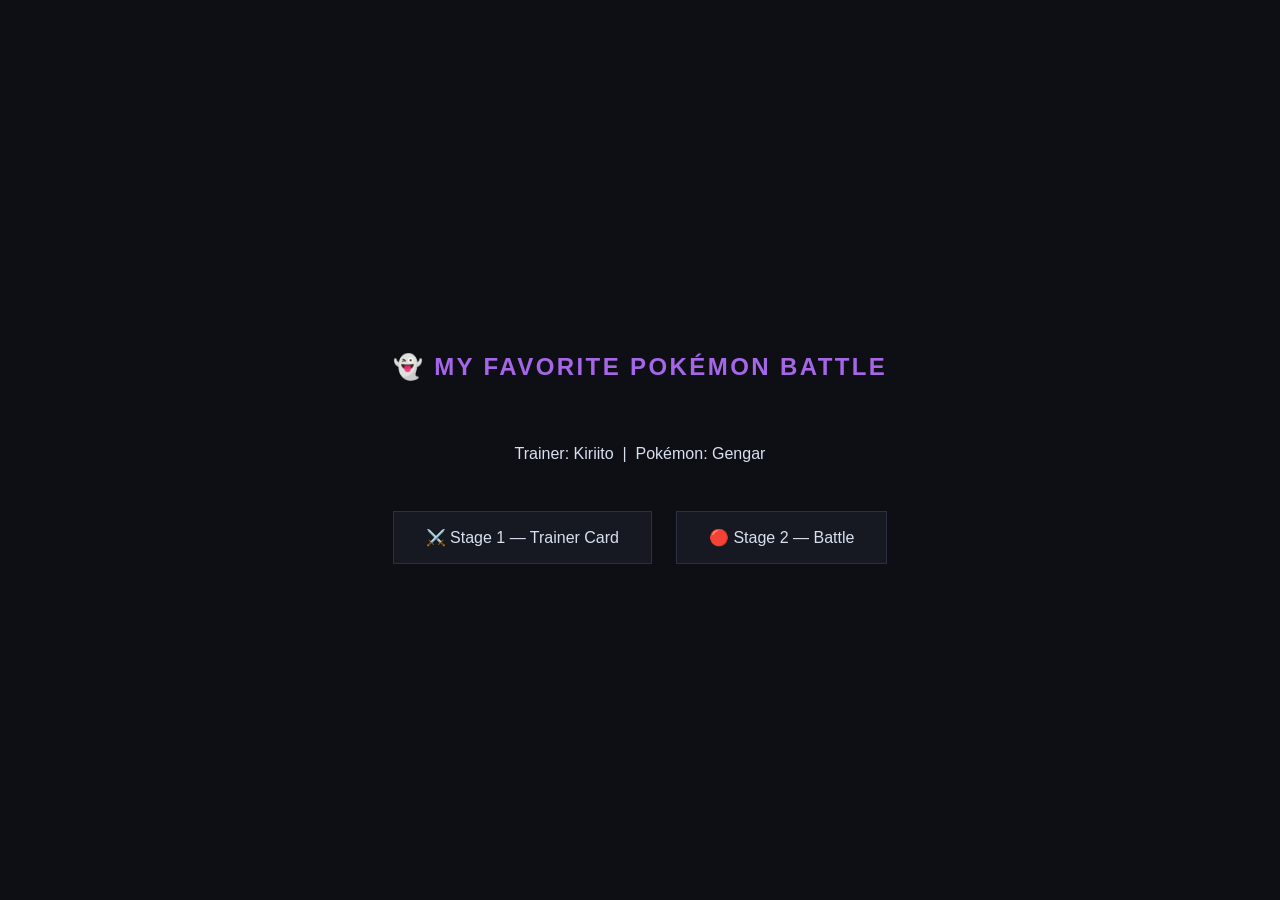
==== index.html @ fc8c4606 "kpkipnñjnblkhblkjnhjnlkh" ====
<!DOCTYPE html>
<html lang="en">
<head>
  <meta charset="UTF-8">
  <meta name="viewport" content="width=device-width, initial-scale=1.0">
  <title>Pokémon Battle — Kiriito</title>
  <style>
    body {
      background: #0D0F14;
      color: #D8E0F0;
      font-family: 'Segoe UI', sans-serif;
      display: flex;
      flex-direction: column;
      align-items: center;
      justify-content: center;
      min-height: 100vh;
      margin: 0;
      gap: 2rem;
    }
    h1 {
      font-size: 1.5rem;
      color: #A566E8;
      letter-spacing: 0.1em;
    }
    .links {
      display: flex;
      gap: 1.5rem;
    }
    a {
      background: #161921;
      border: 1px solid #2A3040;
      color: #D8E0F0;
      padding: 1rem 2rem;
      text-decoration: none;
      font-size: 1rem;
      transition: border-color 0.2s;
    }
    a:hover { border-color: #A566E8; color: #A566E8; }
  </style>
</head>
<body>
  <h1>👻 MY FAVORITE POKÉMON BATTLE</h1>
  <p>Trainer: Kiriito &nbsp;|&nbsp; Pokémon: Gengar</p>
  <div class="links">
    <a href="./stage-1/index.html">⚔️ Stage 1 — Trainer Card</a>
    <a href="./stage-2/index.html">🔴 Stage 2 — Battle</a>
  </div>
</body>
</html>
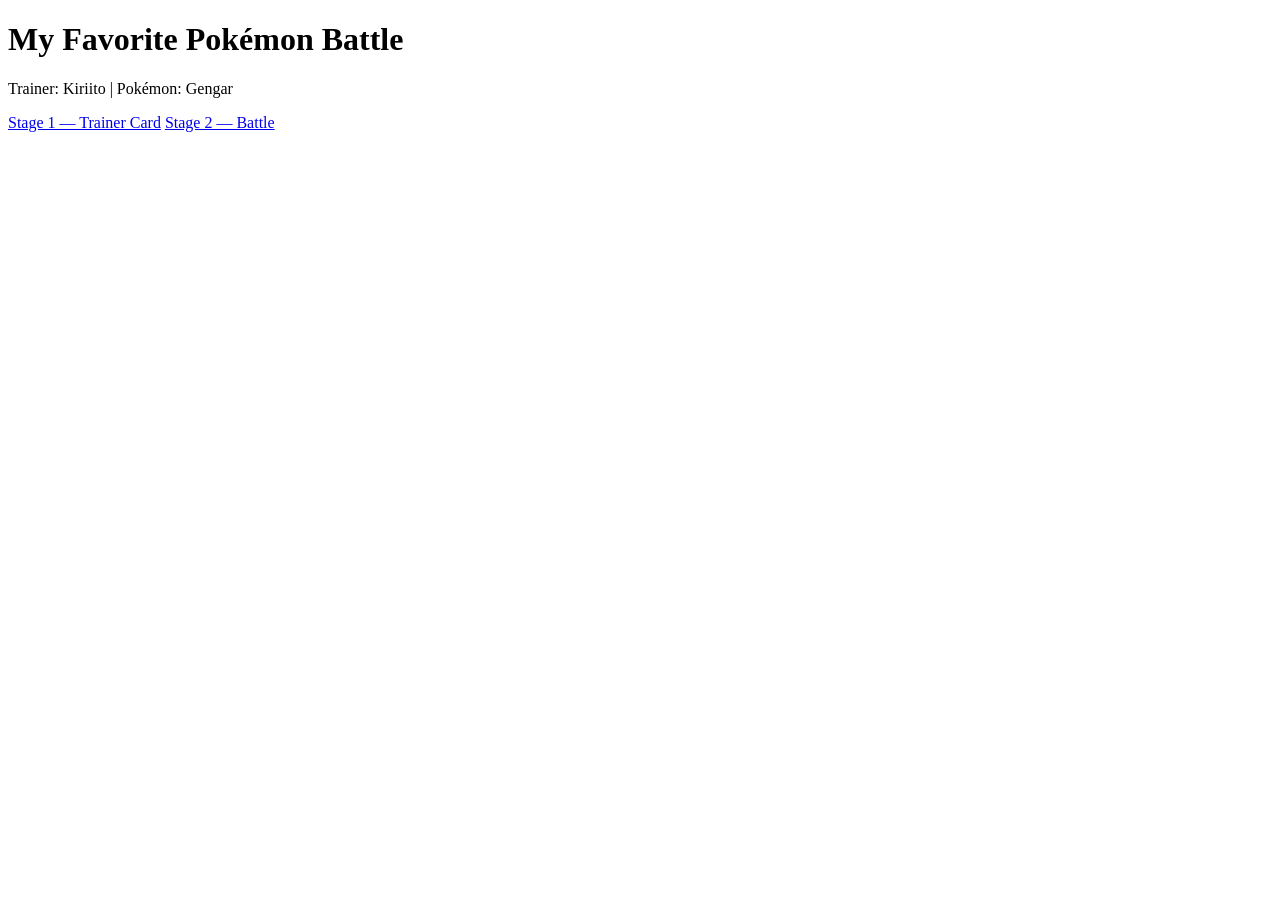
==== commit 65506a50: "STAGE-1" ====
--- a/index.html
+++ b/index.html
@@ -4,46 +4,11 @@
   <meta charset="UTF-8">
   <meta name="viewport" content="width=device-width, initial-scale=1.0">
   <title>Pokémon Battle — Kiriito</title>
-  <style>
-    body {
-      background: #0D0F14;
-      color: #D8E0F0;
-      font-family: 'Segoe UI', sans-serif;
-      display: flex;
-      flex-direction: column;
-      align-items: center;
-      justify-content: center;
-      min-height: 100vh;
-      margin: 0;
-      gap: 2rem;
-    }
-    h1 {
-      font-size: 1.5rem;
-      color: #A566E8;
-      letter-spacing: 0.1em;
-    }
-    .links {
-      display: flex;
-      gap: 1.5rem;
-    }
-    a {
-      background: #161921;
-      border: 1px solid #2A3040;
-      color: #D8E0F0;
-      padding: 1rem 2rem;
-      text-decoration: none;
-      font-size: 1rem;
-      transition: border-color 0.2s;
-    }
-    a:hover { border-color: #A566E8; color: #A566E8; }
-  </style>
 </head>
 <body>
-  <h1>👻 MY FAVORITE POKÉMON BATTLE</h1>
-  <p>Trainer: Kiriito &nbsp;|&nbsp; Pokémon: Gengar</p>
-  <div class="links">
-    <a href="./stage-1/index.html">⚔️ Stage 1 — Trainer Card</a>
-    <a href="./stage-2/index.html">🔴 Stage 2 — Battle</a>
-  </div>
+  <h1>My Favorite Pokémon Battle</h1>
+  <p>Trainer: Kiriito | Pokémon: Gengar</p>
+  <a href="./stage-1/index.html">Stage 1 — Trainer Card</a>
+  <a href="./stage-2/index.html">Stage 2 — Battle</a>
 </body>
 </html>
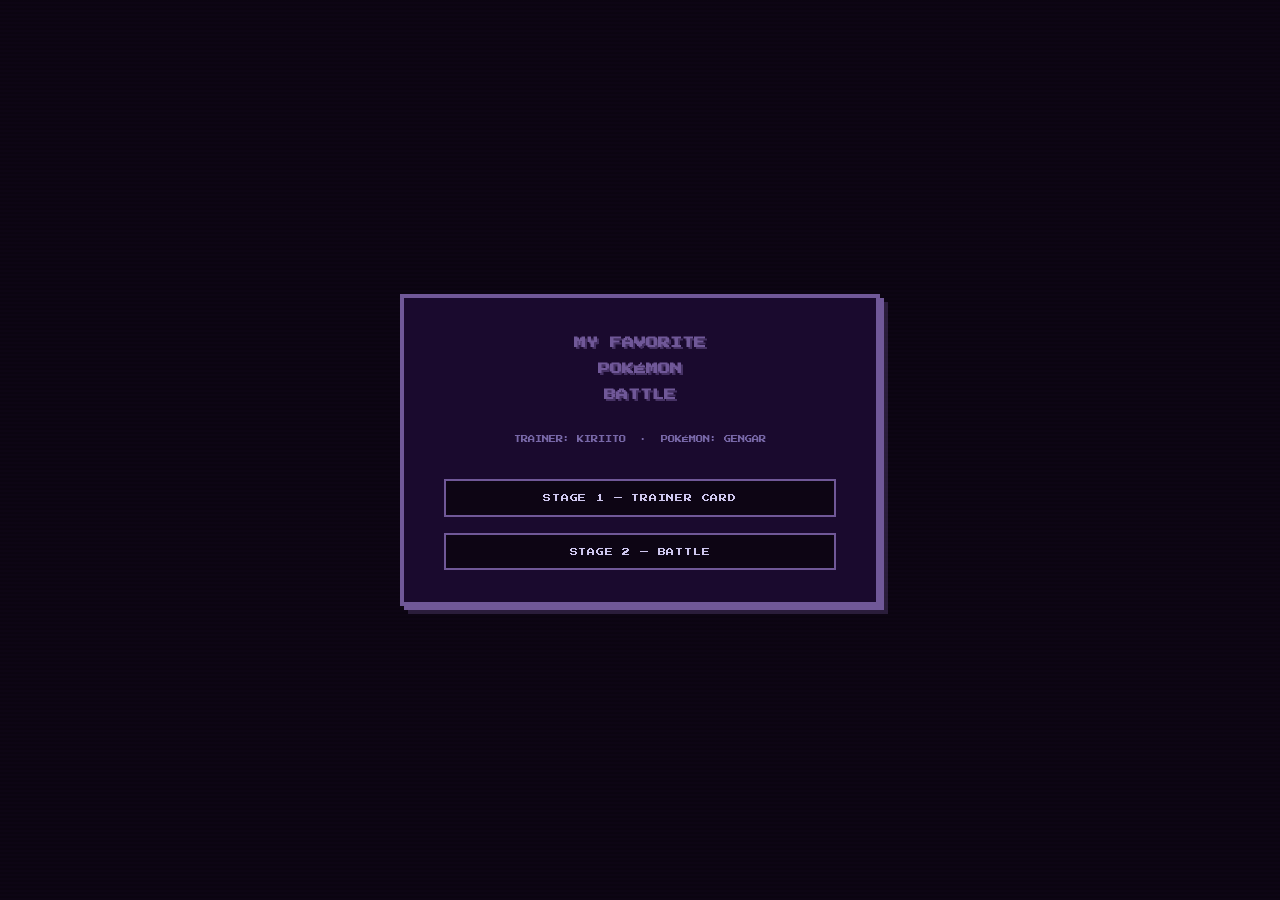
==== commit ea5e3a71: "Add retro GBA style to root index" ====
--- a/index.html
+++ b/index.html
@@ -1,14 +1,20 @@
+<link rel="stylesheet" href="./style.css">
 <!DOCTYPE html>
 <html lang="en">
 <head>
   <meta charset="UTF-8">
   <meta name="viewport" content="width=device-width, initial-scale=1.0">
   <title>Pokémon Battle — Kiriito</title>
+  <link rel="stylesheet" href="./style.css">
 </head>
 <body>
-  <h1>My Favorite Pokémon Battle</h1>
-  <p>Trainer: Kiriito | Pokémon: Gengar</p>
-  <a href="./stage-1/index.html">Stage 1 — Trainer Card</a>
-  <a href="./stage-2/index.html">Stage 2 — Battle</a>
+  <div class="container">
+    <h1>MY FAVORITE<br>POKÉMON<br>BATTLE</h1>
+    <p>TRAINER: KIRIITO &nbsp;·&nbsp; POKÉMON: GENGAR</p>
+    <nav class="menu">
+      <a href="./stage-1/index.html">STAGE 1 — TRAINER CARD</a>
+      <a href="./stage-2/index.html">STAGE 2 — BATTLE</a>
+    </nav>
+  </div>
 </body>
 </html>
--- a/style.css
+++ b/style.css
@@ -0,0 +1,104 @@
+@import url('https://fonts.googleapis.com/css2?family=Press+Start+2P&display=swap');
+
+:root {
+  --pixel: 'Press Start 2P', monospace;
+  --purple:  #705898;
+  --dark:    #1A0A2E;
+  --darker:  #0D0514;
+  --light:   #D0C8F0;
+  --muted:   #7868A8;
+  --red:     #E84040;
+}
+
+* {
+  margin: 0;
+  padding: 0;
+  box-sizing: border-box;
+  image-rendering: pixelated;
+}
+
+body {
+  background-color: var(--darker);
+  color: var(--light);
+  font-family: var(--pixel);
+  min-height: 100vh;
+  display: flex;
+  align-items: center;
+  justify-content: center;
+
+  /* Efecto scanlines de pantalla GBA */
+  background-image: repeating-linear-gradient(
+    0deg,
+    transparent,
+    transparent 2px,
+    rgba(0, 0, 0, 0.15) 2px,
+    rgba(0, 0, 0, 0.15) 4px
+  );
+}
+
+.container {
+  background: var(--dark);
+  border: 4px solid var(--purple);
+  padding: 2rem 2.5rem;
+  text-align: center;
+  max-width: 480px;
+  width: 90%;
+
+  /* Sombra estilo GBA */
+  box-shadow:
+    4px 4px 0px var(--purple),
+    8px 8px 0px rgba(112, 88, 152, 0.3);
+}
+
+h1 {
+  font-size: 0.75rem;
+  color: var(--purple);
+  line-height: 2.2;
+  margin-bottom: 1.5rem;
+  text-shadow: 2px 2px 0px rgba(112, 88, 152, 0.5);
+}
+
+p {
+  font-size: 0.45rem;
+  color: var(--muted);
+  margin-bottom: 2rem;
+  line-height: 2;
+}
+
+.menu {
+  display: flex;
+  flex-direction: column;
+  gap: 1rem;
+}
+
+a {
+  display: block;
+  background: var(--darker);
+  border: 2px solid var(--purple);
+  color: var(--light);
+  text-decoration: none;
+  padding: 0.8rem 1rem;
+  font-size: 0.5rem;
+  letter-spacing: 0.1em;
+  transition: background 0.1s, color 0.1s;
+  position: relative;
+}
+
+a::before {
+  content: '▶';
+  position: absolute;
+  left: 0.8rem;
+  opacity: 0;
+  color: var(--purple);
+  transition: opacity 0.1s;
+}
+
+a:hover {
+  background: var(--purple);
+  color: var(--darker);
+}
+
+a:hover::before {
+  opacity: 1;
+  color: var(--darker);
+}
--- a/style.css
+++ b/style.css
@@ -0,0 +1,104 @@
+@import url('https://fonts.googleapis.com/css2?family=Press+Start+2P&display=swap');
+
+:root {
+  --pixel: 'Press Start 2P', monospace;
+  --purple:  #705898;
+  --dark:    #1A0A2E;
+  --darker:  #0D0514;
+  --light:   #D0C8F0;
+  --muted:   #7868A8;
+  --red:     #E84040;
+}
+
+* {
+  margin: 0;
+  padding: 0;
+  box-sizing: border-box;
+  image-rendering: pixelated;
+}
+
+body {
+  background-color: var(--darker);
+  color: var(--light);
+  font-family: var(--pixel);
+  min-height: 100vh;
+  display: flex;
+  align-items: center;
+  justify-content: center;
+
+  /* Efecto scanlines de pantalla GBA */
+  background-image: repeating-linear-gradient(
+    0deg,
+    transparent,
+    transparent 2px,
+    rgba(0, 0, 0, 0.15) 2px,
+    rgba(0, 0, 0, 0.15) 4px
+  );
+}
+
+.container {
+  background: var(--dark);
+  border: 4px solid var(--purple);
+  padding: 2rem 2.5rem;
+  text-align: center;
+  max-width: 480px;
+  width: 90%;
+
+  /* Sombra estilo GBA */
+  box-shadow:
+    4px 4px 0px var(--purple),
+    8px 8px 0px rgba(112, 88, 152, 0.3);
+}
+
+h1 {
+  font-size: 0.75rem;
+  color: var(--purple);
+  line-height: 2.2;
+  margin-bottom: 1.5rem;
+  text-shadow: 2px 2px 0px rgba(112, 88, 152, 0.5);
+}
+
+p {
+  font-size: 0.45rem;
+  color: var(--muted);
+  margin-bottom: 2rem;
+  line-height: 2;
+}
+
+.menu {
+  display: flex;
+  flex-direction: column;
+  gap: 1rem;
+}
+
+a {
+  display: block;
+  background: var(--darker);
+  border: 2px solid var(--purple);
+  color: var(--light);
+  text-decoration: none;
+  padding: 0.8rem 1rem;
+  font-size: 0.5rem;
+  letter-spacing: 0.1em;
+  transition: background 0.1s, color 0.1s;
+  position: relative;
+}
+
+a::before {
+  content: '▶';
+  position: absolute;
+  left: 0.8rem;
+  opacity: 0;
+  color: var(--purple);
+  transition: opacity 0.1s;
+}
+
+a:hover {
+  background: var(--purple);
+  color: var(--darker);
+}
+
+a:hover::before {
+  opacity: 1;
+  color: var(--darker);
+}
